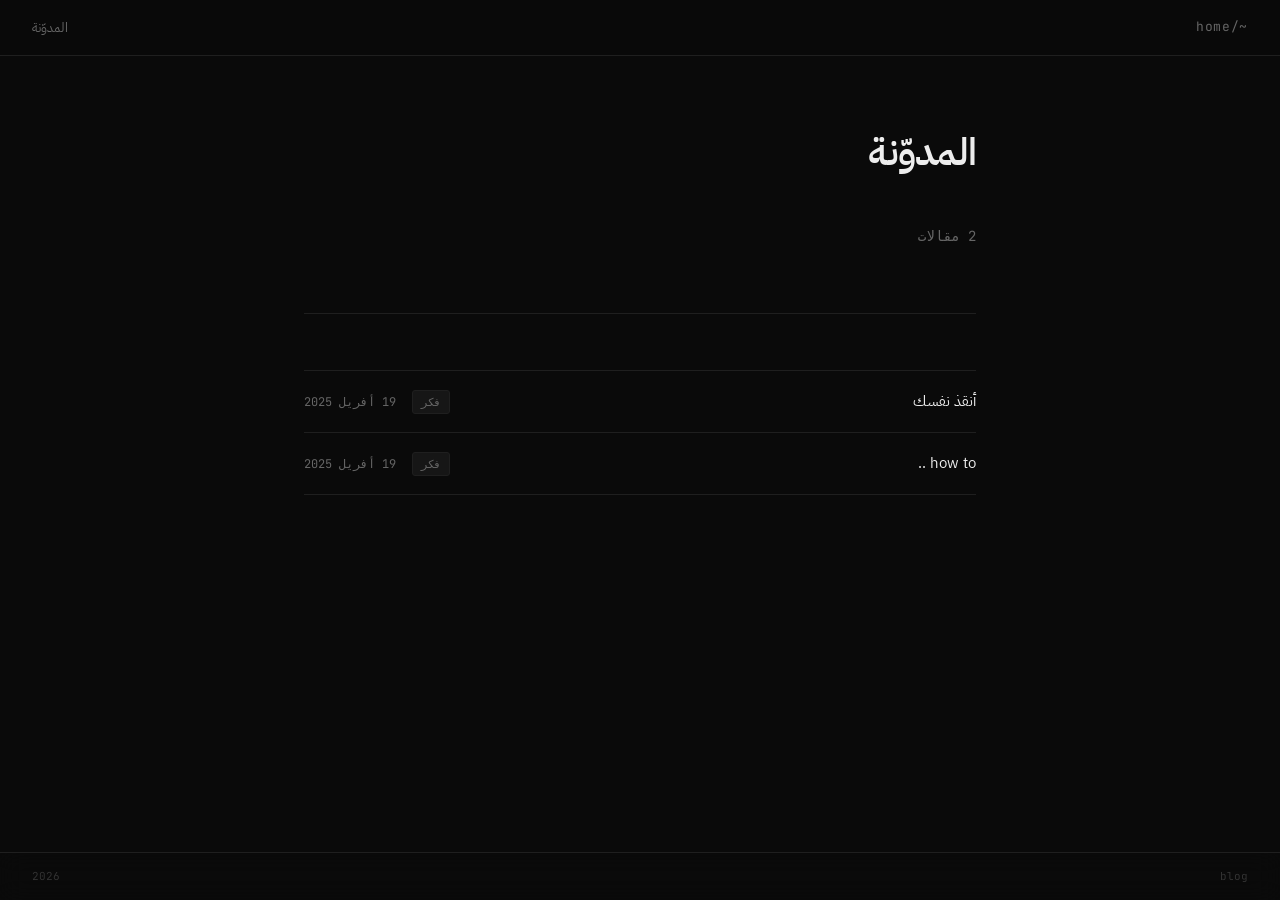
==== index.html @ eb9fc7bb "v1.0.0 first version" ====
<!DOCTYPE html>
<html lang="ar" dir="rtl">
<head>
  <meta charset="UTF-8" />
  <meta name="viewport" content="width=device-width, initial-scale=1.0" />
  <title>المدوّنة</title>
  <link rel="preconnect" href="https://fonts.googleapis.com" />
  <link rel="preconnect" href="https://fonts.gstatic.com" crossorigin />
  <link href="https://fonts.googleapis.com/css2?family=IBM+Plex+Sans+Arabic:wght@300;400;500;600&family=JetBrains+Mono:wght@400;500&display=swap" rel="stylesheet" />
  <style>
    *, *::before, *::after { box-sizing: border-box; margin: 0; padding: 0; }

    :root {
      --bg:        #0a0a0a;
      --bg-card:   #111111;
      --border:    #1f1f1f;
      --border-h:  #2e2e2e;
      --text:      #ededed;
      --muted:     #666;
      --accent:    #e8ff5a;
      --font-ar:   'IBM Plex Sans Arabic', sans-serif;
      --font-mono: 'JetBrains Mono', monospace;
    }

    html { scroll-behavior: smooth; }

    body {
      background: var(--bg);
      color: var(--text);
      font-family: var(--font-ar);
      font-size: 15px;
      line-height: 1.7;
      min-height: 100vh;
    }

    /* ── NAV ── */
    nav {
      position: sticky;
      top: 0;
      z-index: 50;
      display: flex;
      align-items: center;
      justify-content: space-between;
      padding: 0 2rem;
      height: 56px;
      background: rgba(10,10,10,0.85);
      backdrop-filter: blur(12px);
      border-bottom: 1px solid var(--border);
    }

    nav .logo {
      font-family: var(--font-mono);
      font-size: 13px;
      color: var(--muted);
      text-decoration: none;
      letter-spacing: 0.05em;
      transition: color .2s;
    }
    nav .logo:hover { color: var(--text); }

    nav .nav-links {
      display: flex;
      gap: 1.5rem;
      list-style: none;
    }
    nav .nav-links a {
      font-size: 13px;
      color: var(--muted);
      text-decoration: none;
      transition: color .2s;
    }
    nav .nav-links a:hover { color: var(--text); }

    /* ── MAIN ── */
    main {
      max-width: 720px;
      margin: 0 auto;
      padding: 4rem 1.5rem 8rem;
    }

    /* ── HEADER ── */
    .page-header {
      margin-bottom: 3.5rem;
      padding-bottom: 2rem;
      border-bottom: 1px solid var(--border);
    }

    .page-header h1 {
      font-size: clamp(1.8rem, 4vw, 2.4rem);
      font-weight: 600;
      letter-spacing: -0.02em;
      margin-bottom: .5rem;
    }

    .page-header p {
      color: var(--muted);
      font-size: 14px;
    }

    /* ── ARTICLES LIST ── */
    #articles-list {
      display: flex;
      flex-direction: column;
      gap: 0;
    }

    .article-item {
      display: flex;
      align-items: baseline;
      justify-content: space-between;
      gap: 1.5rem;
      padding: 1.1rem 0;
      border-bottom: 1px solid var(--border);
      text-decoration: none;
      color: inherit;
      transition: border-color .2s;
    }

    .article-item:first-child { border-top: 1px solid var(--border); }

    .article-item:hover { border-color: var(--border-h); }
    .article-item:hover .article-title { color: var(--accent); }

    .article-title {
      font-size: 15px;
      font-weight: 400;
      color: var(--text);
      transition: color .2s;
      flex: 1;
    }

    .article-meta {
      display: flex;
      align-items: center;
      gap: 1rem;
      flex-shrink: 0;
    }

    .article-tag {
      font-family: var(--font-mono);
      font-size: 11px;
      color: var(--muted);
      background: #161616;
      border: 1px solid var(--border);
      padding: 2px 8px;
      border-radius: 3px;
    }

    .article-date {
      font-family: var(--font-mono);
      font-size: 12px;
      color: var(--muted);
      white-space: nowrap;
    }

    /* ── LOADING / EMPTY ── */
    .state-msg {
      color: var(--muted);
      font-size: 13px;
      padding: 2rem 0;
      font-family: var(--font-mono);
    }

    /* ── FOOTER ── */
    footer {
      position: fixed;
      bottom: 0;
      left: 0; right: 0;
      padding: .9rem 2rem;
      display: flex;
      justify-content: space-between;
      align-items: center;
      font-family: var(--font-mono);
      font-size: 11px;
      color: var(--muted);
      background: rgba(10,10,10,0.9);
      backdrop-filter: blur(12px);
      border-top: 1px solid var(--border);
    }

    footer span { color: #333; }

    @media (max-width: 600px) {
      nav { padding: 0 1rem; }
      main { padding: 2.5rem 1rem 6rem; }
      .article-item { flex-direction: column; gap: .4rem; }
      .article-meta { flex-direction: row-reverse; }
    }
  </style>
</head>
<body>

<nav>
  <a href="../" class="logo">~/home</a>
  <ul class="nav-links">
    <li><a href="./">المدوّنة</a></li>
  </ul>
</nav>

<main>
  <div class="page-header">
    <h1>المدوّنة</h1>
    <p id="article-count" class="state-msg">جارٍ التحميل…</p>
  </div>

  <div id="articles-list"></div>
</main>

<footer>
  <span>blog</span>
  <span id="footer-year"></span>
</footer>

<script>
  document.getElementById('footer-year').textContent = new Date().getFullYear();

  /*
   * قائمة المقالات — أضف كل مقال جديد هنا.
   * slug   = اسم ملف .md بدون الامتداد
   * title  = العنوان كما سيظهر
   * date   = تاريخ النشر
   * tag    = وسم اختياري
   */
  const ARTICLES = [
    {
      slug:  'save_your_self',
      title: 'أنقذ نفسك',
      date:  '2025-04-19',
      tag:   'فكر',
    },
    {
      slug:  'pip',
      title: 'how to ..',
      date:  '2025-04-19',
      tag:   'فكر',
    },
    // أضف مقالات هنا ↑
  ];

  function formatDate(str) {
    const d = new Date(str);
    return d.toLocaleDateString('ar-DZ', { year: 'numeric', month: 'short', day: 'numeric' });
  }

  function render() {
    const list = document.getElementById('articles-list');
    const count = document.getElementById('article-count');

    if (!ARTICLES.length) {
      count.textContent = 'لا توجد مقالات بعد.';
      return;
    }

    // ترتيب تنازلي حسب التاريخ
    const sorted = [...ARTICLES].sort((a, b) => new Date(b.date) - new Date(a.date));

    count.textContent = `${sorted.length} ${sorted.length === 1 ? 'مقالة' : 'مقالات'}`;

    list.innerHTML = sorted.map(a => `
      <a class="article-item" href="./article/?a=${a.slug}">
        <span class="article-title">${a.title}</span>
        <span class="article-meta">
          ${a.tag ? `<span class="article-tag">${a.tag}</span>` : ''}
          <span class="article-date">${formatDate(a.date)}</span>
        </span>
      </a>
    `).join('');
  }

  render();
</script>
</body>
</html>
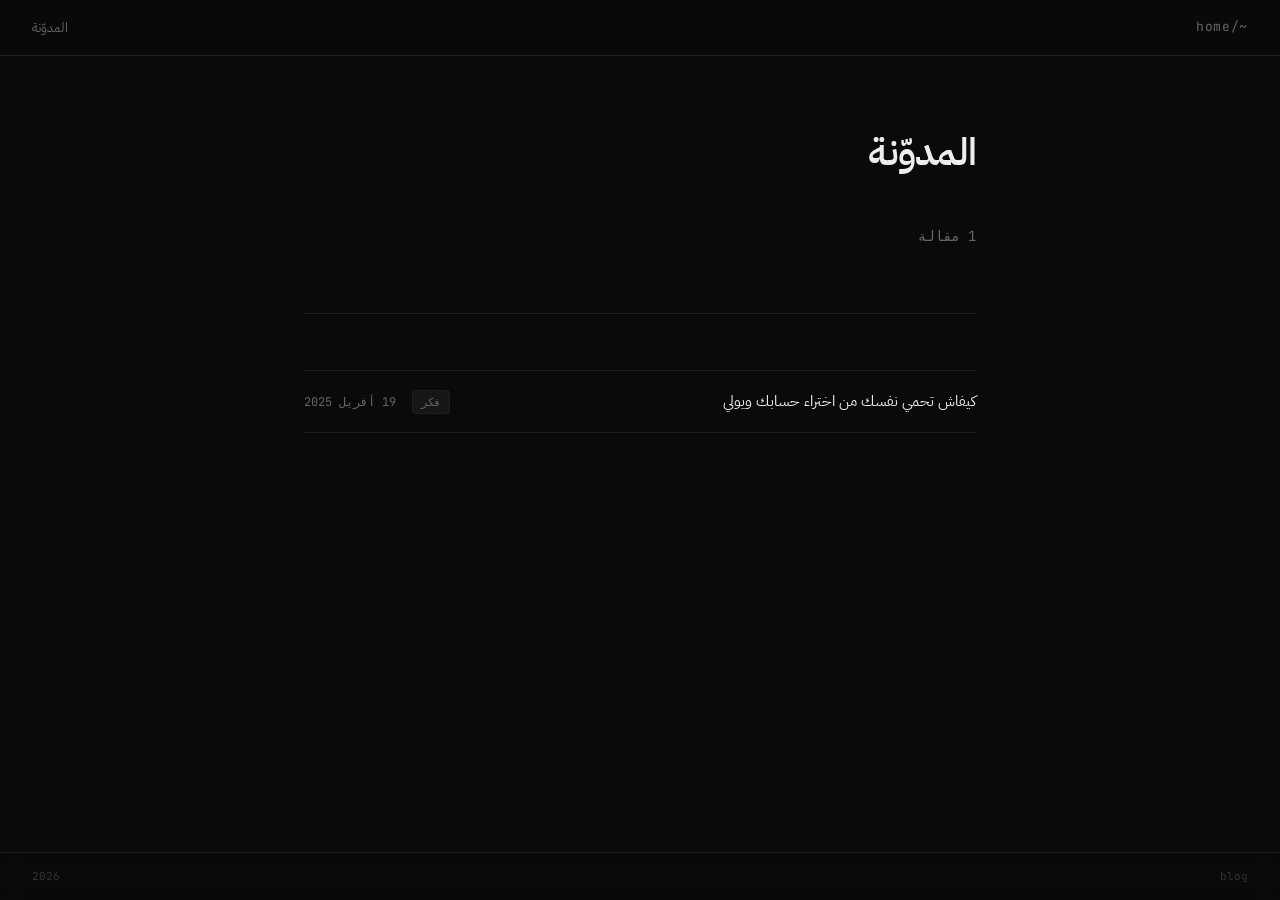
==== commit 53973077: "v1.0.2" ====
--- a/index.html
+++ b/index.html
@@ -214,27 +214,13 @@
 <script>
   document.getElementById('footer-year').textContent = new Date().getFullYear();
 
-  /*
-   * قائمة المقالات — أضف كل مقال جديد هنا.
-   * slug   = اسم ملف .md بدون الامتداد
-   * title  = العنوان كما سيظهر
-   * date   = تاريخ النشر
-   * tag    = وسم اختياري
-   */
   const ARTICLES = [
     {
       slug:  'save_your_self',
-      title: 'أنقذ نفسك',
+      title: 'كيفاش تحمي نفسك من اختراء حسابك ويولي ',
       date:  '2025-04-19',
       tag:   'فكر',
     },
-    {
-      slug:  'pip',
-      title: 'how to ..',
-      date:  '2025-04-19',
-      tag:   'فكر',
-    },
-    // أضف مقالات هنا ↑
   ];
 
   function formatDate(str) {
@@ -251,7 +237,6 @@
       return;
     }
 
-    // ترتيب تنازلي حسب التاريخ
     const sorted = [...ARTICLES].sort((a, b) => new Date(b.date) - new Date(a.date));
 
     count.textContent = `${sorted.length} ${sorted.length === 1 ? 'مقالة' : 'مقالات'}`;
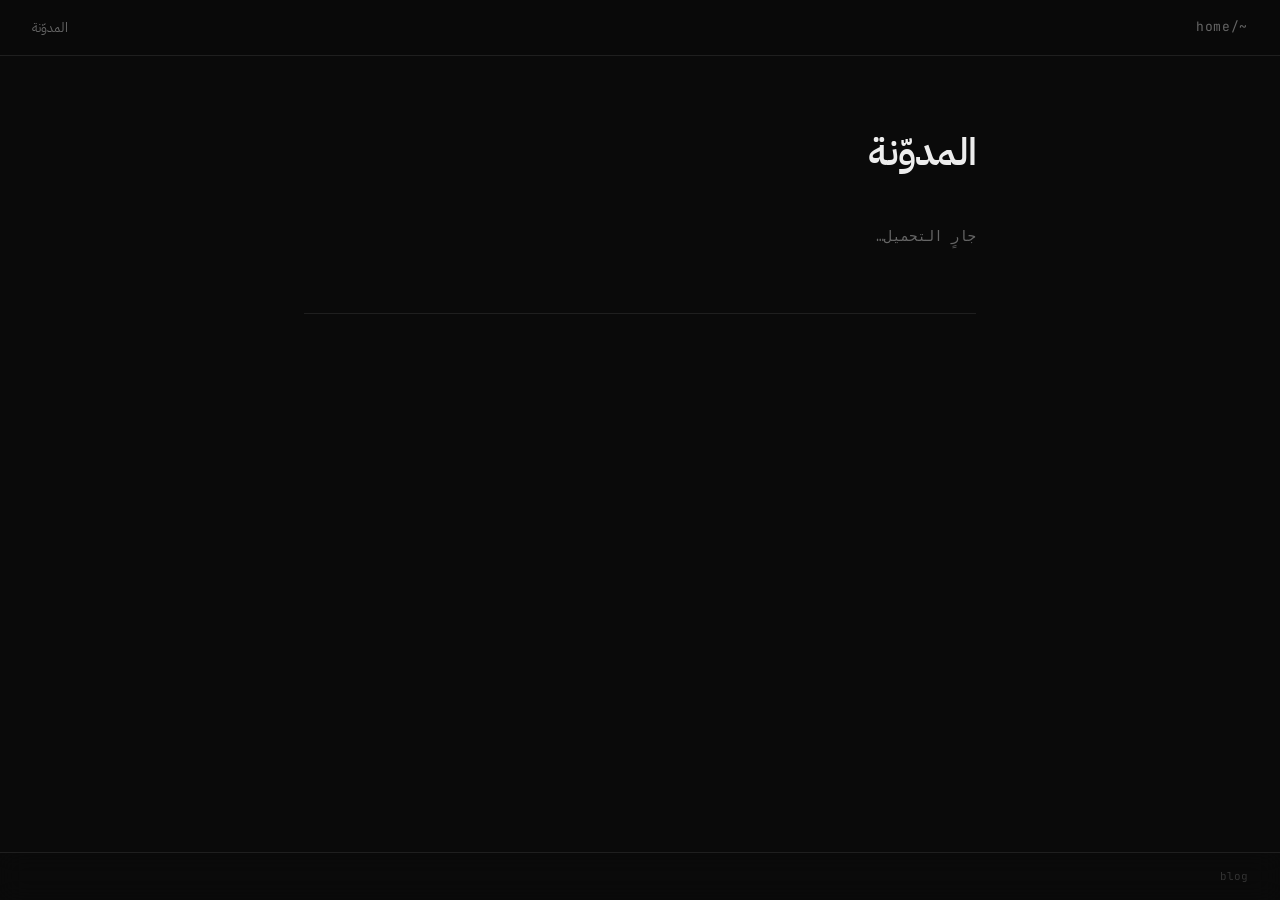
==== commit bfb7492d: "Update index.html" ====
--- a/index.html
+++ b/index.html
@@ -217,7 +217,7 @@
   const ARTICLES = [
     {
       slug:  'save_your_self',
-      title: 'كيفاش تحمي نفسك من اختراء حسابك ويولي ',
+      title:  'كيفاش تحمي حساباتك من الاختراق ؟ ',,
       date:  '2025-04-19',
       tag:   'فكر',
     },
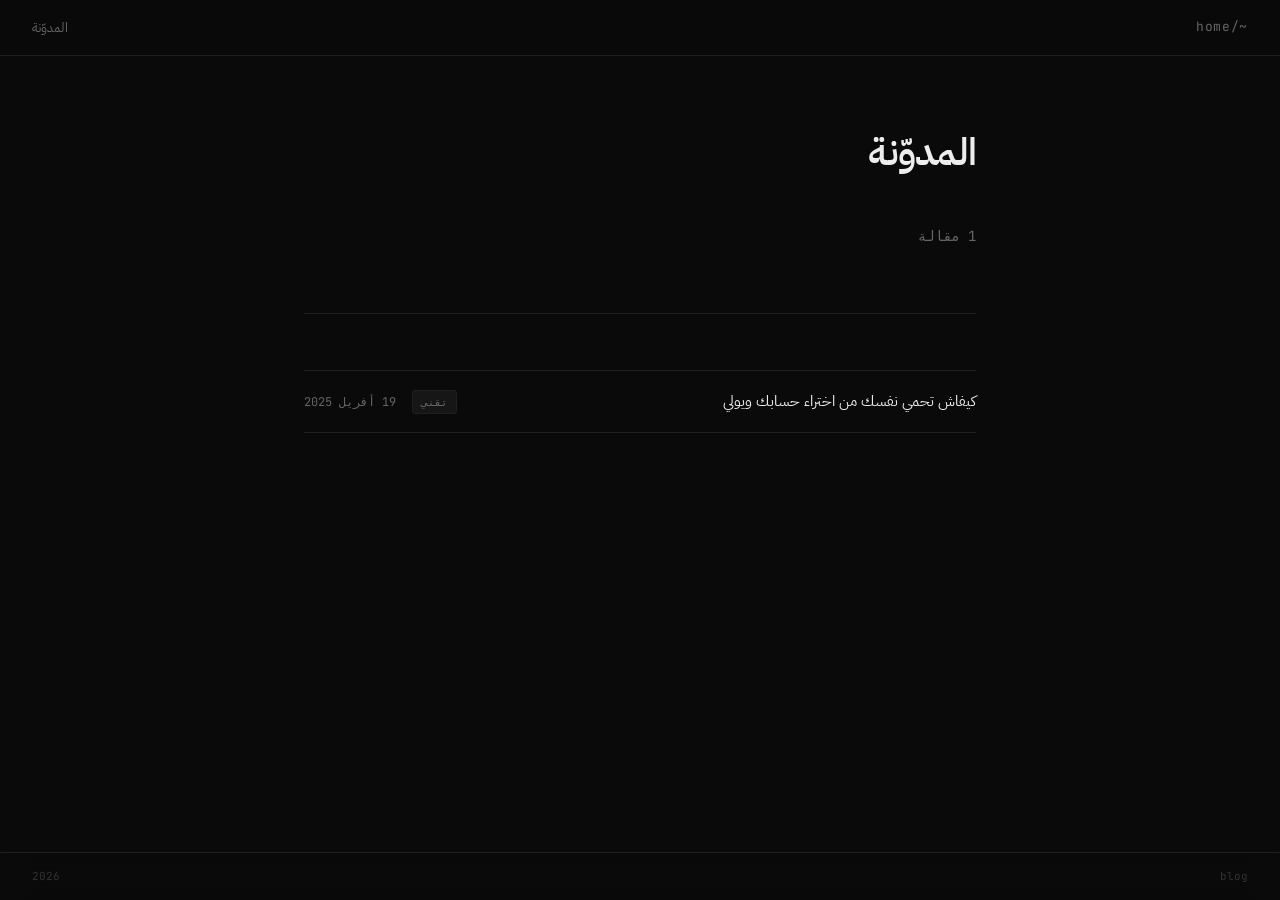
==== commit e2be763e: "Add files via upload" ====
--- a/index.html
+++ b/index.html
@@ -217,10 +217,10 @@
   const ARTICLES = [
     {
       slug:  'save_your_self',
-      title:  'كيفاش تحمي حساباتك من الاختراق ؟ ',,
+      title: 'كيفاش تحمي نفسك من اختراء حسابك ويولي ',
       date:  '2025-04-19',
-      tag:   'فكر',
-    },
+      tag:   'تقني'
+    }
   ];
 
   function formatDate(str) {
